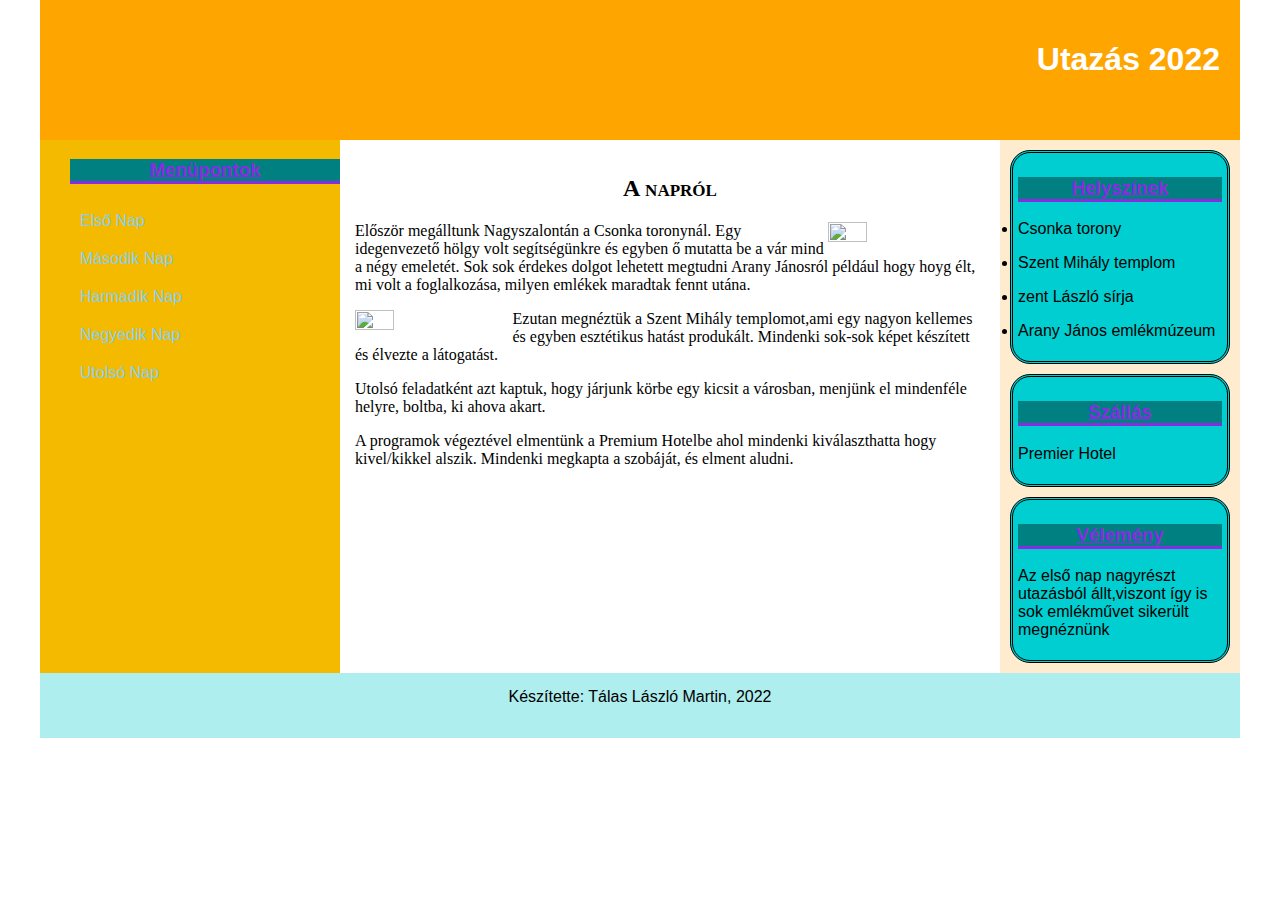
==== Progi 2022/Elso.html @ 61510693 "ggfg" ====
<!doctype html>
<html>
<head>
    <link rel="stylesheet" href="index.css">
    <meta name="viewport" content="width-device-width,initial-scale=1.0">
    <title>Gyakorlás</title>
    




    </head>
        <body>
            <div id="grid-container">
            <header><h1>Utazás 2022</h1></header>
            <nav>
                <h3>Menüpontok</h3>
                <ul>
                    <a href="Elso.html"><li>Első Nap</li></a>
                    <a href="Masodik.html"><li>Második Nap</li></a>
                    <a href="Harmadik.html"><li>Harmadik Nap</li></a>
                    <a href="Negyedik.html"><li>Negyedik Nap</li></a>
                    <a href="Utolso.html"><li>Utolsó Nap</li></a>
                    

                </ul>

            </nav>
            <section class="jobbsav">
                <div class="infobox">
                    <h3>Helyszínek</h3>
                    <p><li>Csonka torony</li></p>
                    <p><li>Szent Mihály templom</li></p>
                    <p><li>zent László sírja</li></p>
                    <p><li>Arany János emlékmúzeum</li></p>
                </div>
                <div class="infobox">
                    <h3>Szállás</h3>
                    <p>Premier Hotel</p>
                </div>
                <div class="infobox">
                    <h3>Vélemény</h3>
                    <p>Az első nap nagyrészt utazásból állt,viszont így is sok emlékművet sikerült megnéznünk</p>
                </div>

            </section>
            <section class="tartalom">
                <picture>
                    
                </picture>
                <h2>A napról</h2>
                <p><img class="kep" src="Images/csonka torony.jpg">Először megálltunk Nagyszalontán a Csonka toronynál. Egy idegenvezető hölgy volt segítségünkre és egyben ő mutatta be a vár mind a négy emeletét. Sok sok érdekes dolgot lehetett megtudni Arany Jánosról például hogy hoyg élt, mi volt a foglalkozása, milyen emlékek maradtak fennt utána.</p>
                <p><img class="kep2" src="Images/szent mihaly.jpg">Ezutan megnéztük a Szent Mihály templomot,ami egy nagyon kellemes és egyben esztétikus hatást produkált. Mindenki sok-sok képet készített és élvezte a látogatást.</p>
                <p>Utolsó feladatként azt kaptuk, hogy járjunk körbe egy kicsit a városban, menjünk el mindenféle helyre, boltba, ki ahova akart.</p>
                <p>A programok végeztével elmentünk a Premium Hotelbe ahol mindenki kiválaszthatta hogy kivel/kikkel alszik. Mindenki megkapta a szobáját, és elment aludni.</p>
            </section>
            
            
            <footer>Készítette: Tálas László Martin, 2022</footer> 
        

            

            </div>
        </body>
    </html>
---- Progi 2022/index.css ----
*
 {
 font-family: Verdana, Geneva, Tahoma, sans-serif;    

 }
 
 header
 {
height: 100px;
padding: 20px;
text-align: right;
background-image: url("images/erdely.jpg");
background-position: center;
color: white;
 }

 body
 {
margin:0px
 }

 nav
 {
color: wheat;
padding-left: 30px;
 }

 nav a
 {
color: skyblue;
text-decoration: none;
 }

 nav li
 {
list-style-type: none;
padding: 10px;
 }

 nav ul
 {
padding:0px;
 }

 nav a:hover li
 {
color:springgreen;
background-color:royalblue
 }

 footer
 {
text-align: center;
min-height: 50px;
padding-top:15px;
 }
 
.infobox
{
padding-right: 30px;
background-color: darkturquoise;
border: double;
margin: 10px;
padding: 5px;
border-radius: 20px;
}

div h3
{
font-family: 'Franklin Gothic Medium', 'Arial Narrow', Arial, sans-serif;
color: blueviolet;
text-decoration: underline;
text-align: center;
border-bottom: solid;
background-color: teal;
}


.tartalom p
{
text-align: left;
font-family:cursive;
font-size:medium
}

.tartalom
{
padding:15px;
}

.tartalom h2
{
font-family:cursive;
text-align: center;
text-decoration: double;
font-variant: small-caps;
background-image: ;
}
.tartalom picture *
{
max-width:100%;
float: left;
margin: right 10px;

}

.kep
{
height: 25%;
width:25% ;
float: right;

}

.kep2
{
height: 10%;
width: 25%;
float: left;

}




 
 
 
 header
{
background-color: orange;
}

nav{background-color: rgb(243, 186, 0);}

.jobbsav
{
background-color: blanchedalmond;
}

.tartalom
{
background-color: white
}

footer
{
background-color: pink;
}



#grid-container
{
display: grid;
grid-template-columns: auto;
}
/*mobil*/



/*tablet*/
@media only screen and (min-width:600px)
{
footer{background-color:yellow;}
}


#grid-container
{
grid-template-columns: 25% 75%;
}

header{grid-column: 1 / 3;}
nav{grid-column: 1;}
.jobbsav{grid-column: 1;}
.tartalom{grid-column: 2; grid-row: 2 ;}
footer{grid-column: 1 / 3;}





/* monitor */
@media only screen and (min-width:1200px)
{
    footer{background-color:paleturquoise;}
}

#grid-container
{
grid-template-columns: 25% 55% 20%;
width:1200px;
margin:auto;
}

header{grid-column: 1 / 4;}
nav{grid-column: 1;}
.jobbsav{grid-column: 3;}
.tartalom{grid-column: 2; }
footer{grid-column: 1 / 4;}
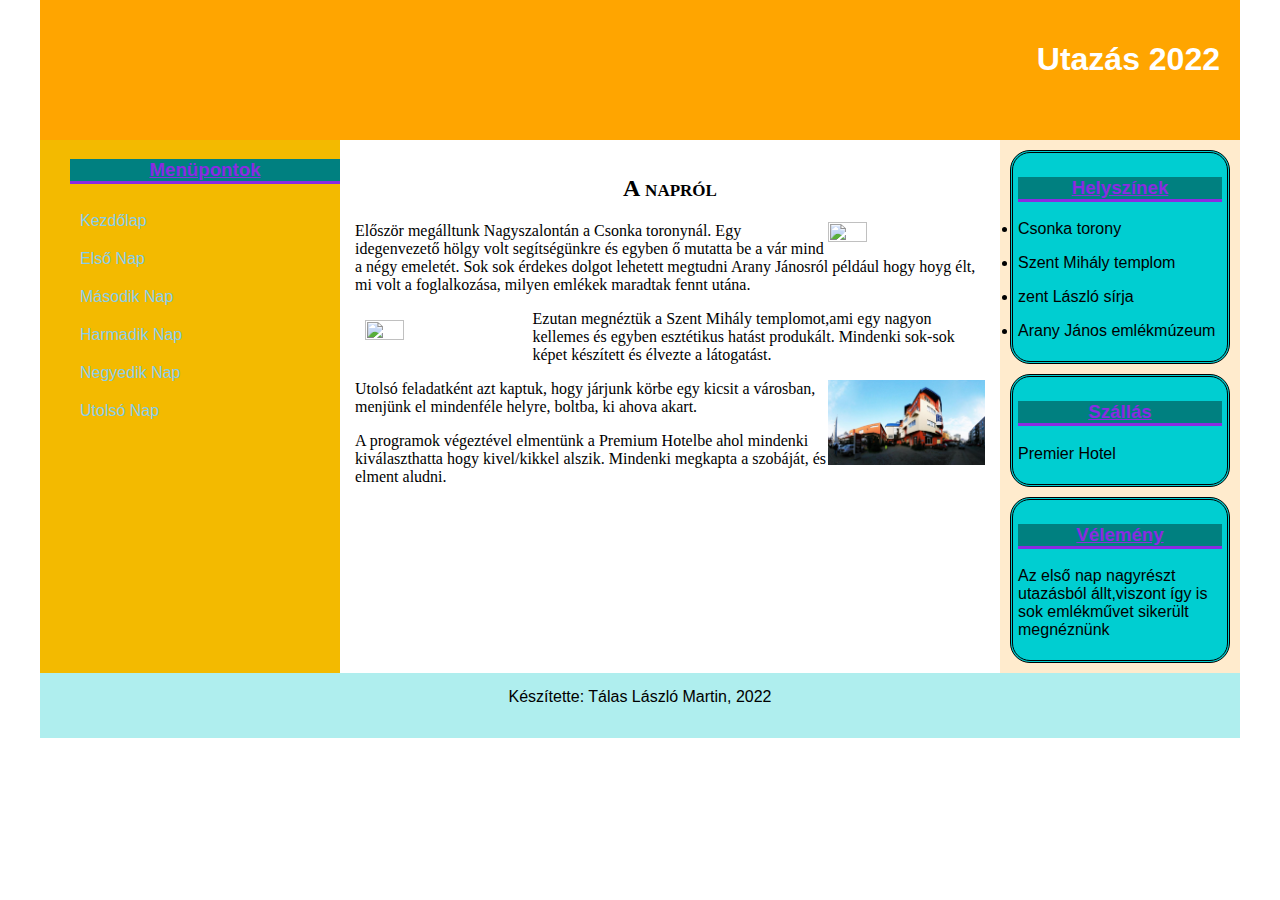
==== commit 6992dafe: "Átadott munka" ====
--- a/Progi 2022/Elso.html
+++ b/Progi 2022/Elso.html
@@ -16,9 +16,10 @@
             <nav>
                 <h3>Menüpontok</h3>
                 <ul>
+                    <a href="Kezdolap.html"><li>Kezdőlap</li></a>
                     <a href="Elso.html"><li>Első Nap</li></a>
                     <a href="Masodik.html"><li>Második Nap</li></a>
-                    <a href="Harmadik.html"><li>Harmadik Nap</li></a>
+                    <a href="Harmadik nap.html"><li>Harmadik Nap</li></a>
                     <a href="Negyedik.html"><li>Negyedik Nap</li></a>
                     <a href="Utolso.html"><li>Utolsó Nap</li></a>
                     
@@ -51,7 +52,7 @@
                 <h2>A napról</h2>
                 <p><img class="kep" src="Images/csonka torony.jpg">Először megálltunk Nagyszalontán a Csonka toronynál. Egy idegenvezető hölgy volt segítségünkre és egyben ő mutatta be a vár mind a négy emeletét. Sok sok érdekes dolgot lehetett megtudni Arany Jánosról például hogy hoyg élt, mi volt a foglalkozása, milyen emlékek maradtak fennt utána.</p>
                 <p><img class="kep2" src="Images/szent mihaly.jpg">Ezutan megnéztük a Szent Mihály templomot,ami egy nagyon kellemes és egyben esztétikus hatást produkált. Mindenki sok-sok képet készített és élvezte a látogatást.</p>
-                <p>Utolsó feladatként azt kaptuk, hogy járjunk körbe egy kicsit a városban, menjünk el mindenféle helyre, boltba, ki ahova akart.</p>
+                <p><img class="kep" src="Images/Premier.jpg">Utolsó feladatként azt kaptuk, hogy járjunk körbe egy kicsit a városban, menjünk el mindenféle helyre, boltba, ki ahova akart.</p>
                 <p>A programok végeztével elmentünk a Premium Hotelbe ahol mindenki kiválaszthatta hogy kivel/kikkel alszik. Mindenki megkapta a szobáját, és elment aludni.</p>
             </section>
             
--- a/Progi 2022/index.css
+++ b/Progi 2022/index.css
@@ -117,6 +117,14 @@
 height: 10%;
 width: 25%;
 float: left;
+margin: 10px;
+
+}
+.kozoskep
+{
+width: 75%;
+height:25%;
+float: ;
 
 }
 
